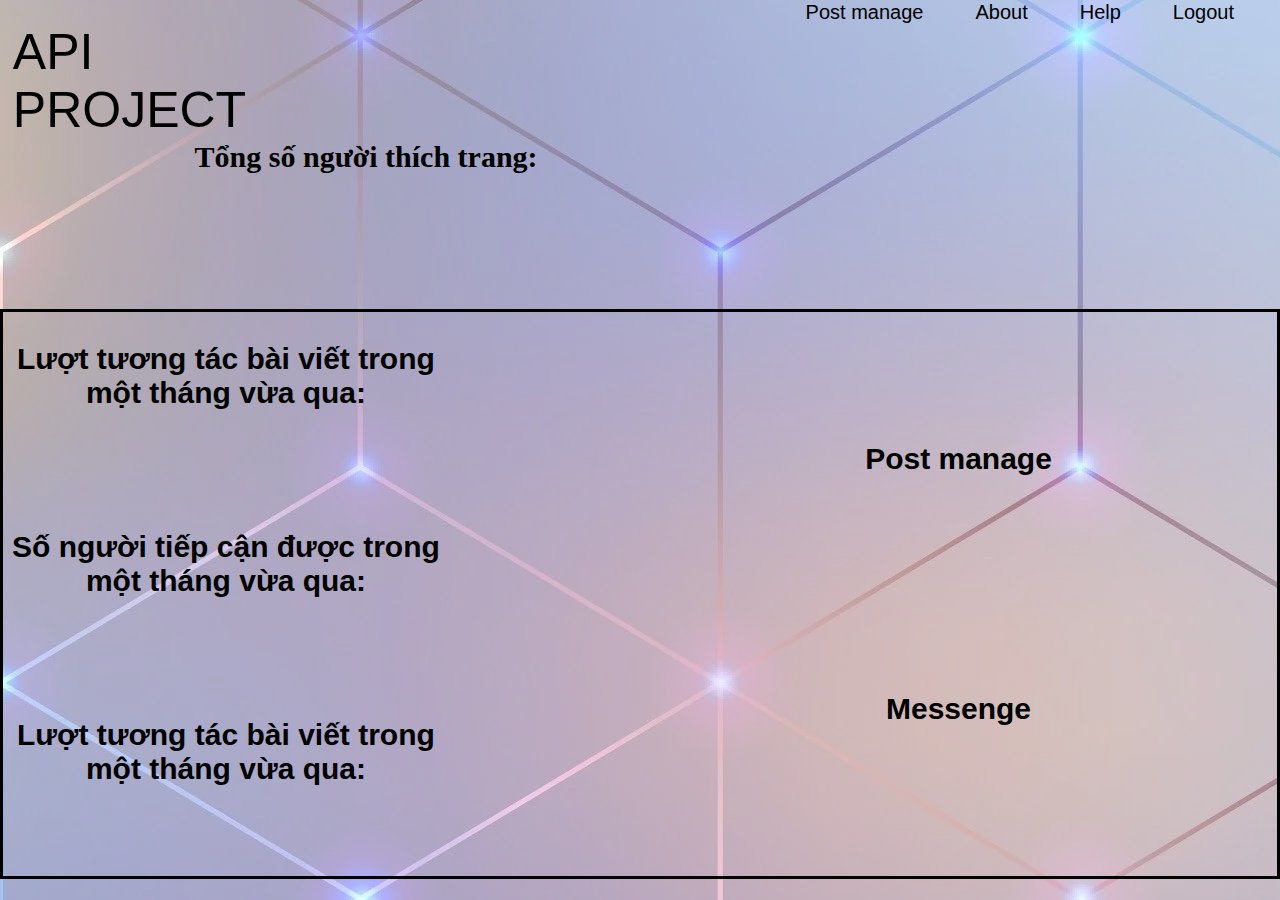
==== homepage.html @ ba5fd2a5 "Update homepage.html" ====
<!DOCTYPE html>
<html lang="en">
<head>
    <meta charset="UTF-8">
    <meta http-equiv="X-UA-Compatible" content="IE=edge">
    <meta name="viewport" content="width=device-width, initial-scale=1.0">
    <link rel="stylesheet" href="/css/index.css">
    <title>Document</title>
</head>
<body>
    <div id="bg">
    </div>
    <header>
      <div id="header">
        <p id="w_name">API PROJECT</p>
        <div id="main_ctrl">
          <button class="header_btn" id="logout_btn" onclick="logout()">Logout</button>
          <button class="header_btn">Help</button>
          <button class="header_btn">About</button>
          <button class="header_btn" id="post_ctrl_btn">Post manage</button>
        </div>
      </div>
      </header>
      <div id="body">
        <div id="fans_count">
          <div class="count" id="fol_count">
          <p>Tổng số người thích trang:</p>
          <p id="show_follower"></p>
          </div>
        </div>
        <div id="body_2">
          <div id="inights">
            <div class ="count" id="month_like_count">
              <p>Lượt tương tác bài viết trong một tháng vừa qua:<p id="show_month_engagements"></p></p>
            </div>
            <div class ="count" id="month_impres_count">
              <p>Số người tiếp cận được trong một tháng vừa qua:<p id="show_month_impres"></p></p>
            </div>
            <div class ="count" id="month_like_count">
              <p>Lượt tương tác bài viết trong một tháng vừa qua:<p id="show_month_engagements"></p></p>
            </div>
          </div>
          <div id="control">
            <button class="right_body_btn" id="post_ctrl_btn">Post manage</button>
            <button class="right_body_btn" id="messege_ctrl_btn">Messenge</button>
          </div>
        </div>
      </div>
    
    <script src="https://ajax.googleapis.com/ajax/libs/jquery/3.5.1/jquery.min.js"></script>
    <script src="./js/API.js"></script>
    <script src="./js/control.js"></script>
</body>
</html>
---- css/index.css ----
body{
    display: grid;
    padding: 0;
    margin: 0px;
    z-index: 2;   
}
#bg{
    position: absolute;
    width: 100%;
    height: 100%;
    z-index: -1;
    background-image: url(../img/187161.webp);
    opacity: 0.5;
}
#log_fb{
    margin-top: 150px;
    margin-left: 550px;
    height: 150px;
    width: 250px;
    display: flex;
    align-content: center;
    background-color: aqua;
}
#w_name{
    font-family: 'Franklin Gothic Medium', 'Arial Narrow', Arial, sans-serif;
    font-size: 50px;
    color:black;
    padding: 0;
    margin: 9% 0 0 5%;
}
#header{
    width: 100%;
    height: 110px;
    display: grid;
    grid-template-columns: 20% 80%;
}
.header_btn{
    display: flex; 
    margin: 0 40px 0 0;
    border: 0px;
    border-left: 1px black;
    font-size: 20px;
    background-color: transparent;
    float: right;
}
button:hover{
    transition: all .2s ease-in-out;
    transform: scale(1.2);
    cursor: pointer;
}
.count{
    text-align: center;
    font-size: 30px;
    margin: 0 0 0 0;
    display: grid;
    grid-template-columns: 70% 30%;
}
#fol_count .p{
    margin: 0;
    padding: 0;
}
#fol_count{
    text-align: right;
    margin: 0;
    padding: 0;
    height: 100%;
    width :60%;
}
#body_2{
    font-weight: 900;
    font-family: 'Gill Sans', 'Gill Sans MT', Calibri, 'Trebuchet MS', sans-serif;
    border: solid;
    display: grid;
    height: max-content;
    grid-template-columns: 50% 50%;
}
#control{
    display: grid;
    padding: 5% 20% 5% 20%;
    grid-template-rows: 50% 50%;
}
.right_body_btn{
    font-weight: 900;
    background-color: transparent;
    border: none;
    font-size: 30px;
    margin-bottom: 20px;
    width: 100%;
}
#body{
    font-weight: 900;
    display: grid;
    width: 100%;
    height: max-content;
    grid-template-rows: 30% 70%;
}
#fans_count{
    display: inline-grid;
    width: 100%;
    padding: 0;
    margin: 0;
}
#month_like_count{
    width: 100%;
}








#cancel_btn{
    margin-left: 18%;
    width: 100px;
    height: 25px;
}
#fb_btn{
    background: blue;
    width: 100px;
    height: 50px;
    display: flex;
    align-self: flex-end;
    margin-left: 50px;
    margin-bottom: 50px;
}
#main_ctrl{
    width: 100%;
}
#editor_forms{
    position: relative;
    z-index: 1;
    cursor: pointer;
    visibility: hidden;
    width: 0;
    height: 0;
    display: grid;
    grid-template-rows: 75% 5% 5% 20%;
    background-color: aqua;
    margin: 5% 25%;
    transition: width 0.5s, height 0.1s;
}
#post_content{
    font-family: Arial, Helvetica, sans-serif;
    font-size: 20px;
    margin-left: 5%;
    width:  90%;
    height: 70%;
}


#post_ctrl{
    visibility: hidden;
}

#schedule{
    align-content: space-between;
    margin-left: 2.5%;
}
#post_btn{
    border-radius: 3px;
    border: transparent;
    width: 100px;
    height: 25px;
    margin-bottom: 15px;
    background-color:rgb(145, 176, 243);
}
#post_element{
    margin-left: 4.9%;
    width:100%;
    display: grid;
    align-content: space-around;
    grid-template-columns: 30% 40% 30%;
}
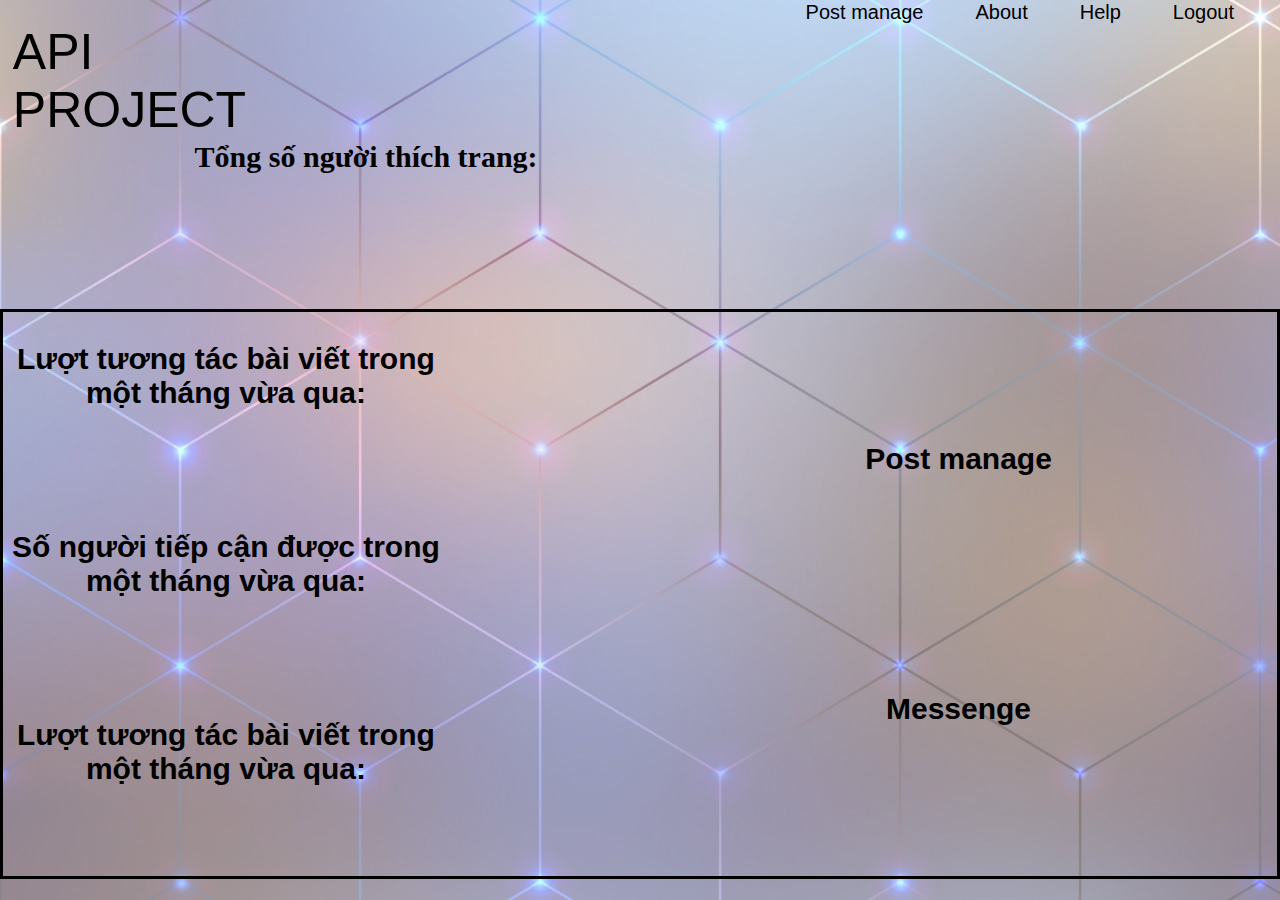
==== commit a0359b9c: "Update homepage.html" ====
--- a/homepage.html
+++ b/homepage.html
@@ -17,7 +17,7 @@
           <button class="header_btn" id="logout_btn" onclick="logout()">Logout</button>
           <button class="header_btn">Help</button>
           <button class="header_btn">About</button>
-          <button class="header_btn" id="post_ctrl_btn">Post manage</button>
+          <button class="header_btn post_ctrl_btn">Post manage</button>
         </div>
       </div>
       </header>
@@ -41,7 +41,7 @@
             </div>
           </div>
           <div id="control">
-            <button class="right_body_btn" id="post_ctrl_btn">Post manage</button>
+            <button class="right_body_btn post_ctrl_btn" id="post_ctrl_btn">Post manage</button>
             <button class="right_body_btn" id="messege_ctrl_btn">Messenge</button>
           </div>
         </div>
--- a/css/index.css
+++ b/css/index.css
@@ -9,6 +9,7 @@
     width: 100%;
     height: 100%;
     z-index: -1;
+    background-size: cover;
     background-image: url(../img/187161.webp);
     opacity: 0.5;
 }
@@ -149,11 +150,6 @@
     height: 70%;
 }
 
-
-#post_ctrl{
-    visibility: hidden;
-}
-
 #schedule{
     align-content: space-between;
     margin-left: 2.5%;
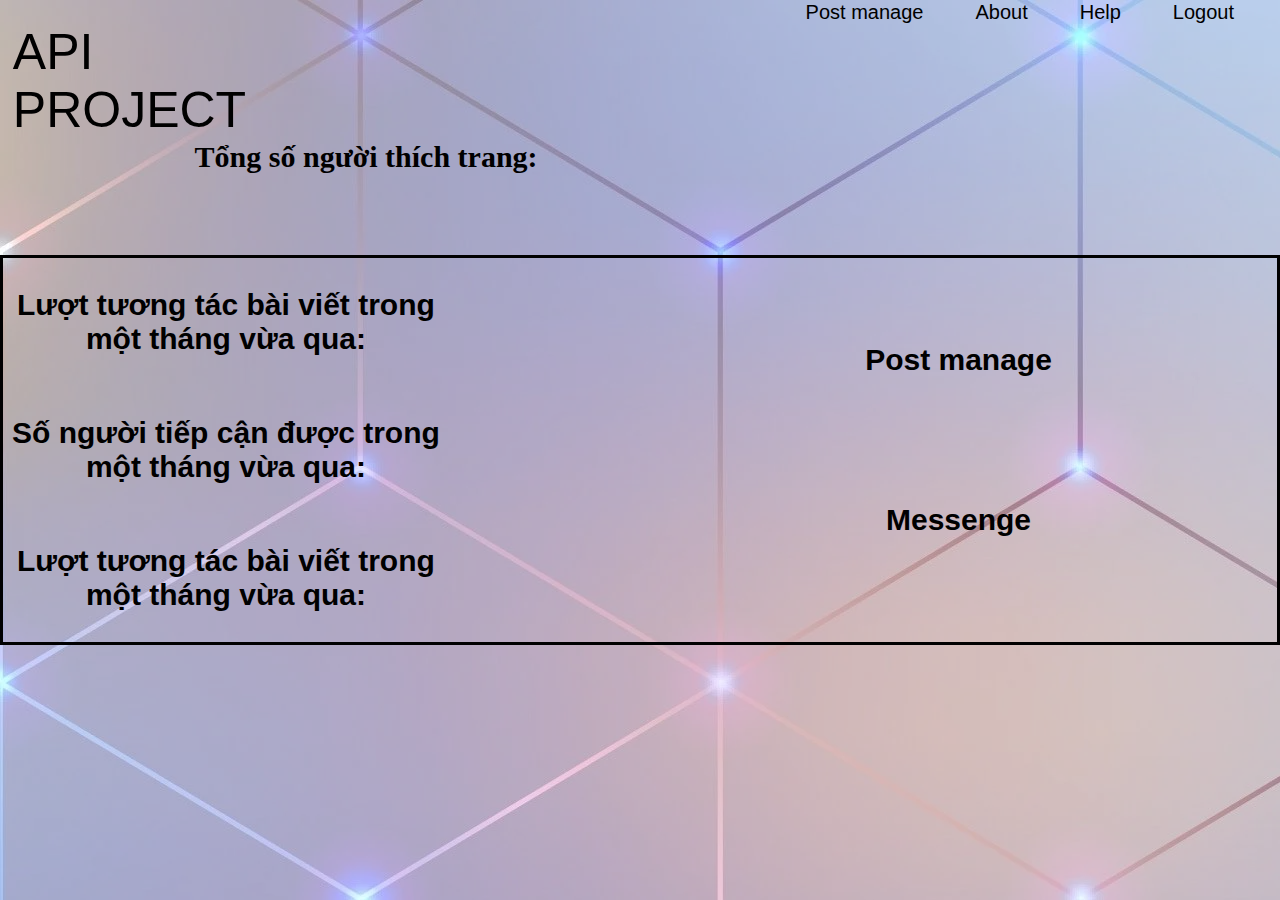
==== commit 1a5cb831: "Update homepage.html" ====
--- a/homepage.html
+++ b/homepage.html
@@ -31,17 +31,17 @@
         <div id="body_2">
           <div id="inights">
             <div class ="count" id="month_like_count">
-              <p>Lượt tương tác bài viết trong một tháng vừa qua:<p id="show_month_engagements"></p></p>
+              <p>Lượt tương tác bài viết trong một tháng vừa qua:</p>
             </div>
             <div class ="count" id="month_impres_count">
-              <p>Số người tiếp cận được trong một tháng vừa qua:<p id="show_month_impres"></p></p>
+              <p>Số người tiếp cận được trong một tháng vừa qua:</p>
             </div>
             <div class ="count" id="month_like_count">
-              <p>Lượt tương tác bài viết trong một tháng vừa qua:<p id="show_month_engagements"></p></p>
+              <p>Lượt tương tác bài viết trong một tháng vừa qua:</p>
             </div>
           </div>
           <div id="control">
-            <button class="right_body_btn post_ctrl_btn" id="post_ctrl_btn">Post manage</button>
+            <button class="right_body_btn post_ctrl_btn">Post manage</button>
             <button class="right_body_btn" id="messege_ctrl_btn">Messenge</button>
           </div>
         </div>
--- a/css/index.css
+++ b/css/index.css
@@ -1,171 +1,182 @@
-body{
-    display: grid;
-    padding: 0;
-    margin: 0px;
-    z-index: 2;   
+body {
+  display: grid;
+  padding: 0;
+  margin: 0px;
+  z-index: 2;
 }
-#bg{
-    position: absolute;
-    width: 100%;
-    height: 100%;
-    z-index: -1;
-    background-size: cover;
-    background-image: url(../img/187161.webp);
-    opacity: 0.5;
+#bg {
+  position: absolute;
+  width: 100%;
+  height: 100%;
+  z-index: -1;
+  background-image: url(../img/187161.webp);
+  opacity: 0.5;
 }
-#log_fb{
-    margin-top: 150px;
-    margin-left: 550px;
-    height: 150px;
-    width: 250px;
-    display: flex;
-    align-content: center;
-    background-color: aqua;
+#log_fb {
+  margin-top: 150px;
+  margin-left: 550px;
+  height: 150px;
+  width: 250px;
+  display: flex;
+  align-content: center;
+  background-color: aqua;
 }
-#w_name{
-    font-family: 'Franklin Gothic Medium', 'Arial Narrow', Arial, sans-serif;
-    font-size: 50px;
-    color:black;
-    padding: 0;
-    margin: 9% 0 0 5%;
+#w_name {
+  font-family: "Franklin Gothic Medium", "Arial Narrow", Arial, sans-serif;
+  font-size: 50px;
+  color: black;
+  padding: 0;
+  margin: 9% 0 0 5%;
 }
-#header{
-    width: 100%;
-    height: 110px;
-    display: grid;
-    grid-template-columns: 20% 80%;
+#header {
+  width: 100%;
+  height: 110px;
+  display: grid;
+  grid-template-columns: 20% 80%;
 }
-.header_btn{
-    display: flex; 
-    margin: 0 40px 0 0;
-    border: 0px;
-    border-left: 1px black;
-    font-size: 20px;
-    background-color: transparent;
-    float: right;
+.header_btn {
+  display: flex;
+  margin: 0 40px 0 0;
+  border: 0px;
+  border-left: 1px black;
+  font-size: 20px;
+  background-color: transparent;
+  float: right;
 }
-button:hover{
-    transition: all .2s ease-in-out;
-    transform: scale(1.2);
-    cursor: pointer;
+button:hover {
+  transition: all 0.2s ease-in-out;
+  transform: scale(1.2);
+  cursor: pointer;
 }
-.count{
-    text-align: center;
-    font-size: 30px;
-    margin: 0 0 0 0;
-    display: grid;
-    grid-template-columns: 70% 30%;
+.count {
+  text-align: center;
+  font-size: 30px;
+  margin: 0 0 0 0;
+  display: grid;
+  grid-template-columns: 70% 30%;
 }
-#fol_count .p{
-    margin: 0;
-    padding: 0;
+#fol_count .p {
+  margin: 0;
+  padding: 0;
 }
-#fol_count{
-    text-align: right;
-    margin: 0;
-    padding: 0;
-    height: 100%;
-    width :60%;
+#fol_count {
+  text-align: right;
+  margin: 0;
+  padding: 0;
+  height: 100%;
+  width: 60%;
 }
-#body_2{
-    font-weight: 900;
-    font-family: 'Gill Sans', 'Gill Sans MT', Calibri, 'Trebuchet MS', sans-serif;
-    border: solid;
-    display: grid;
-    height: max-content;
-    grid-template-columns: 50% 50%;
+#body_2 {
+  font-weight: 900;
+  font-family: "Gill Sans", "Gill Sans MT", Calibri, "Trebuchet MS", sans-serif;
+  border: solid;
+  display: grid;
+  height: max-content;
+  grid-template-columns: 50% 50%;
 }
-#control{
-    display: grid;
-    padding: 5% 20% 5% 20%;
-    grid-template-rows: 50% 50%;
+#control {
+  display: grid;
+  padding: 5% 20% 5% 20%;
+  grid-template-rows: 50% 50%;
 }
-.right_body_btn{
-    font-weight: 900;
-    background-color: transparent;
-    border: none;
-    font-size: 30px;
-    margin-bottom: 20px;
-    width: 100%;
+.right_body_btn {
+  font-weight: 900;
+  background-color: transparent;
+  border: none;
+  font-size: 30px;
+  margin-bottom: 20px;
+  width: 100%;
 }
-#body{
-    font-weight: 900;
-    display: grid;
-    width: 100%;
-    height: max-content;
-    grid-template-rows: 30% 70%;
+#body {
+  font-weight: 900;
+  display: grid;
+  width: 100%;
+  height: max-content;
+  grid-template-rows: 30% 70%;
 }
-#fans_count{
-    display: inline-grid;
-    width: 100%;
-    padding: 0;
-    margin: 0;
+#fans_count {
+  display: inline-grid;
+  width: 100%;
+  padding: 0;
+  margin: 0;
 }
-#month_like_count{
-    width: 100%;
+#month_like_count {
+  width: 100%;
 }
 
-
-
-
-
-
-
-
-#cancel_btn{
-    margin-left: 18%;
-    width: 100px;
-    height: 25px;
+#cancel_btn {
+  margin-left: 18%;
+  width: 100px;
+  height: 25px;
 }
-#fb_btn{
-    background: blue;
-    width: 100px;
-    height: 50px;
-    display: flex;
-    align-self: flex-end;
-    margin-left: 50px;
-    margin-bottom: 50px;
+#fb_btn {
+  background: blue;
+  width: 100px;
+  height: 50px;
+  display: flex;
+  align-self: flex-end;
+  margin-left: 50px;
+  margin-bottom: 50px;
 }
-#main_ctrl{
-    width: 100%;
+#main_ctrl {
+  width: 100%;
 }
-#editor_forms{
-    position: relative;
-    z-index: 1;
-    cursor: pointer;
-    visibility: hidden;
-    width: 0;
-    height: 0;
-    display: grid;
-    grid-template-rows: 75% 5% 5% 20%;
-    background-color: aqua;
-    margin: 5% 25%;
-    transition: width 0.5s, height 0.1s;
+#editor_forms {
+  position: absolute;
+  z-index: 1;
+  cursor: pointer;
+  visibility: hidden;
+  width: 0;
+  height: 0;
+  display: grid;
+  grid-template-rows: 75% 5% 5% 20%;
+  background-color: aqua;
+  margin: 5% 25%;
+  transition: width 0.5s, height 0.1s;
 }
-#post_content{
-    font-family: Arial, Helvetica, sans-serif;
-    font-size: 20px;
-    margin-left: 5%;
-    width:  90%;
-    height: 70%;
+#post_content {
+  font-family: Arial, Helvetica, sans-serif;
+  font-size: 20px;
+  margin-left: 5%;
+  width: 90%;
+  height: 70%;
 }
 
-#schedule{
-    align-content: space-between;
-    margin-left: 2.5%;
+#schedule {
+  align-content: space-between;
+  margin-left: 2.5%;
 }
-#post_btn{
-    border-radius: 3px;
-    border: transparent;
-    width: 100px;
-    height: 25px;
-    margin-bottom: 15px;
-    background-color:rgb(145, 176, 243);
+#post_btn {
+  border-radius: 3px;
+  border: transparent;
+  width: 100px;
+  height: 25px;
+  margin-bottom: 15px;
+  background-color: rgb(145, 176, 243);
 }
-#post_element{
-    margin-left: 4.9%;
-    width:100%;
-    display: grid;
-    align-content: space-around;
-    grid-template-columns: 30% 40% 30%;
+#post_element {
+  margin-left: 4.9%;
+  width: 100%;
+  display: grid;
+  align-content: space-around;
+  grid-template-columns: 30% 40% 30%;
 }
+#post_ctr {
+  height: fit-content;
+}
+
+#post_ctr_main {
+  display: grid;
+  width: 100%;
+  height: 500px;
+  grid-template-columns: 25% 50% 25%;
+}
+#part1 {
+  background-color: aquamarine;
+}
+#part2 {
+  background-color: bisque;
+}
+#part3 {
+  background-color: rgb(145, 176, 243);
+}
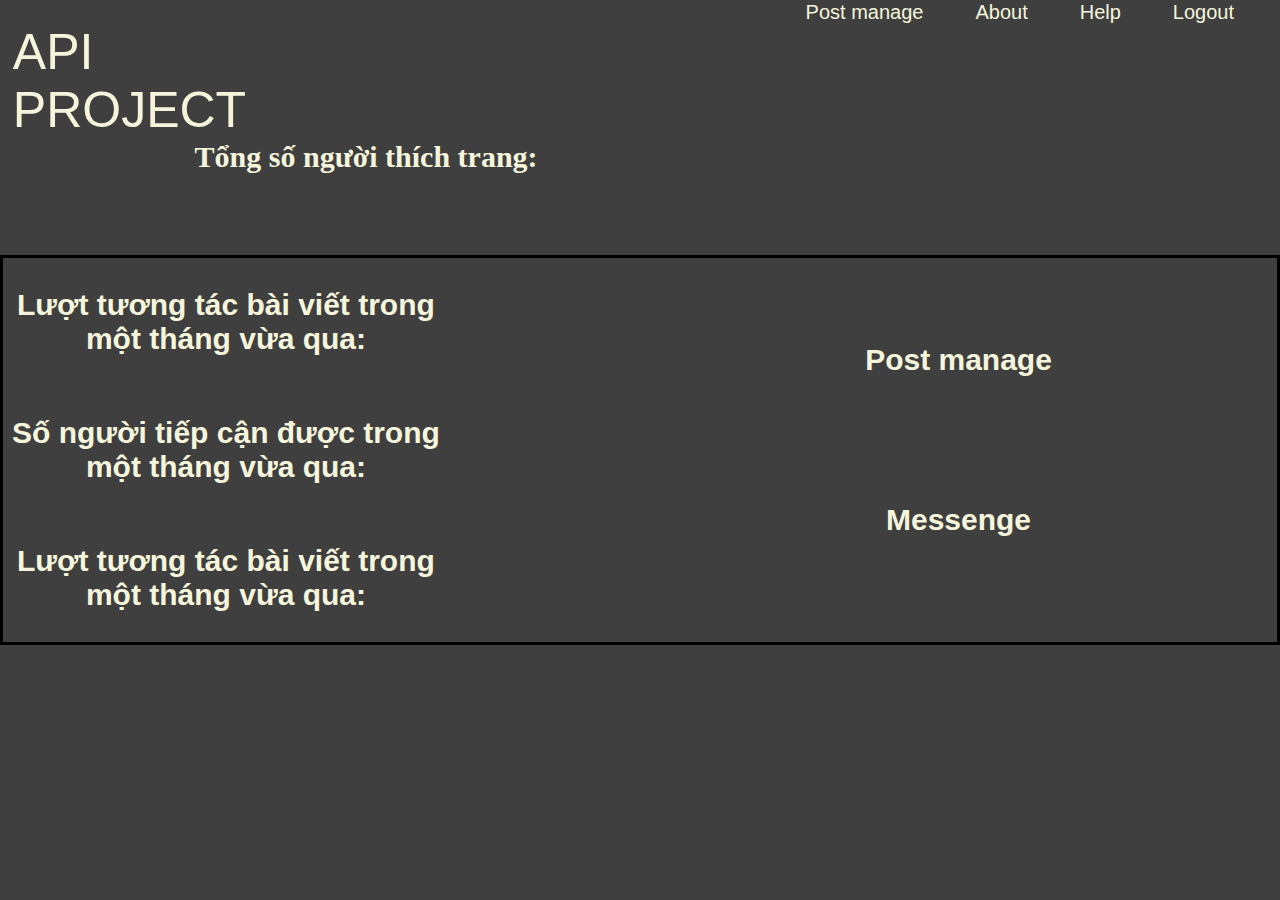
==== commit 60e88bc9: "Update homepage.html" ====
--- a/homepage.html
+++ b/homepage.html
@@ -8,7 +8,7 @@
     <title>Document</title>
 </head>
 <body>
-    <div id="bg">
+    <div class="bg">
     </div>
     <header>
       <div id="header">
--- a/css/index.css
+++ b/css/index.css
@@ -4,13 +4,12 @@
   margin: 0px;
   z-index: 2;
 }
-#bg {
+.bg {
   position: absolute;
   width: 100%;
   height: 100%;
   z-index: -1;
-  background-image: url(../img/187161.webp);
-  opacity: 0.5;
+  background-color: rgba(0, 0, 0, 0.753);
 }
 #log_fb {
   margin-top: 150px;
@@ -21,10 +20,14 @@
   align-content: center;
   background-color: aqua;
 }
+p,
+button {
+  color: beige;
+}
 #w_name {
   font-family: "Franklin Gothic Medium", "Arial Narrow", Arial, sans-serif;
   font-size: 50px;
-  color: black;
+
   padding: 0;
   margin: 9% 0 0 5%;
 }
@@ -164,19 +167,24 @@
 #post_ctr {
   height: fit-content;
 }
-
+#post_ctr > div > button {
+  color: black;
+}
 #post_ctr_main {
   display: grid;
-  width: 100%;
+  width: 99%;
   height: 500px;
-  grid-template-columns: 25% 50% 25%;
+  margin-left: 0.4%;
+  grid-template-columns: 25% 50% 24%;
+}
+.show_info_post {
+  overflow: auto;
+  border: black groove 2px;
+  border-radius: 8px;
 }
 #part1 {
-  background-color: aquamarine;
 }
 #part2 {
-  background-color: bisque;
 }
 #part3 {
-  background-color: rgb(145, 176, 243);
 }
